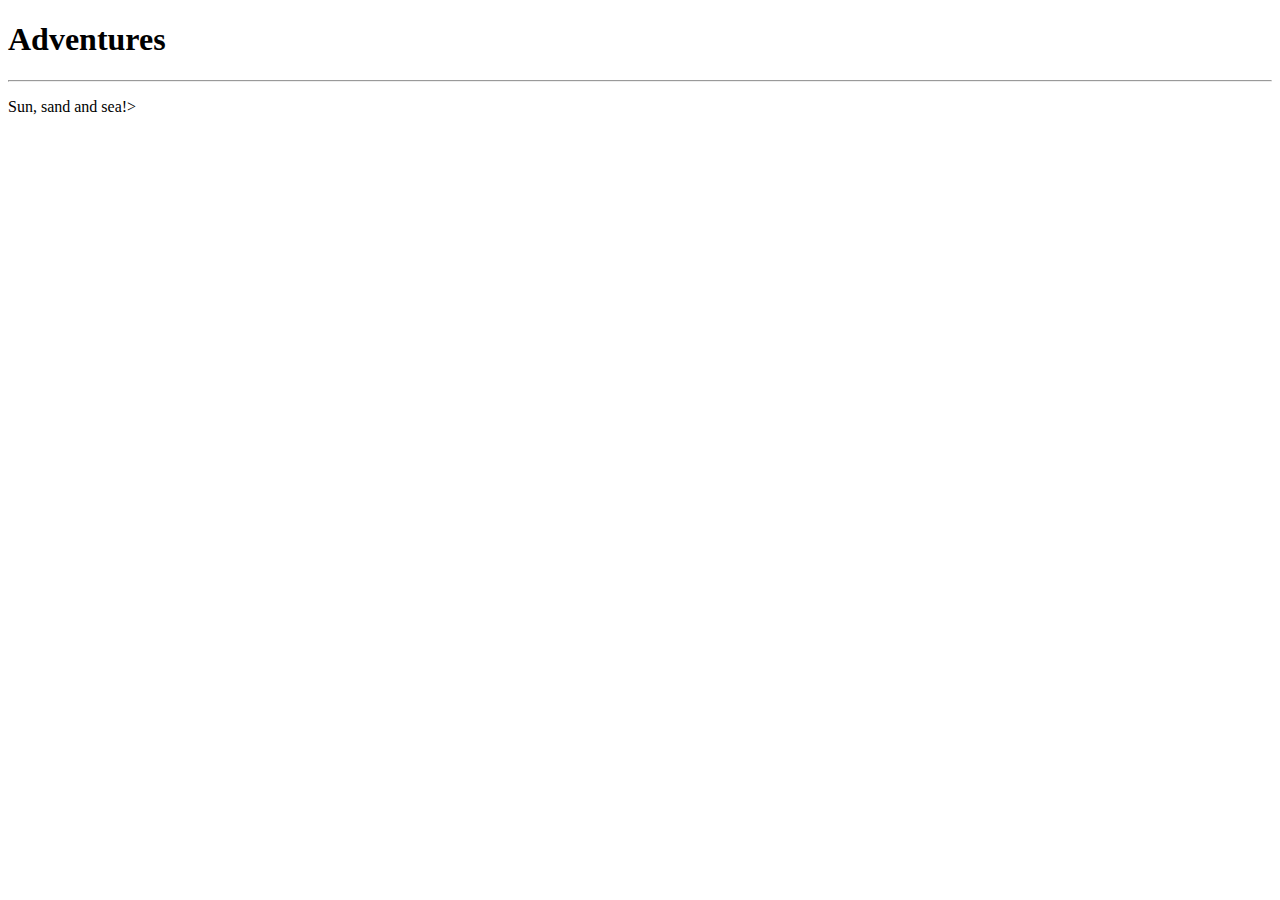
==== index.html @ e9827e68 "Lim-Rachael 1" ====
<!DOCTYPE html>
<html lang="en">
<head>
    <meta charset="UTF-8">
    <meta name="viewport" content="width=device-width, initial-scale=1.0">
    <meta http-equiv="X-UA-Compatible" content="ie=edge">
    <title>Journeys</title>
</head>
<body>
    <h1>Adventures</h1>
    <hr>
    <p>Sun, sand and sea!></p>
</body>
</html>
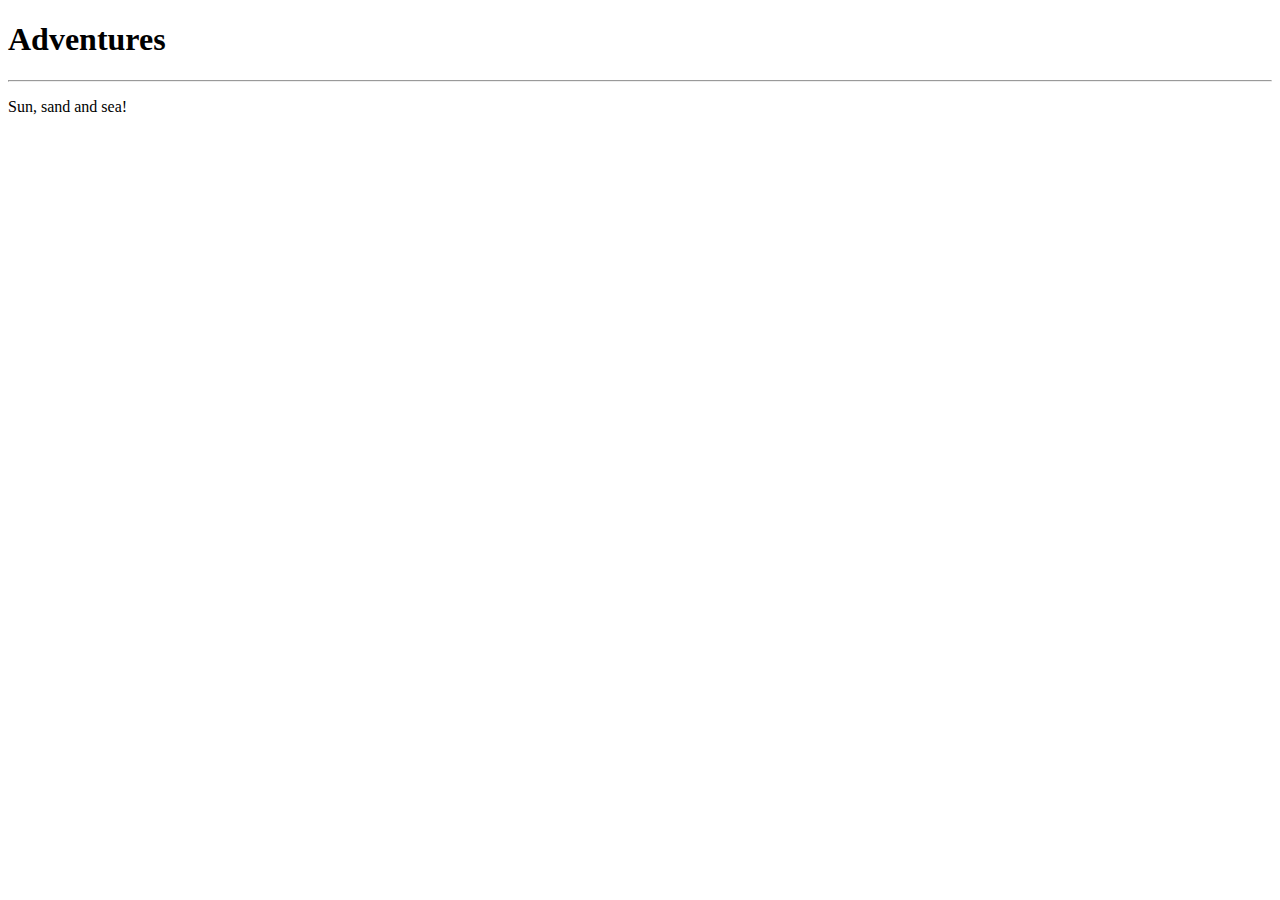
==== commit 5f808293: "Lim-Rachael 2" ====
--- a/index.html
+++ b/index.html
@@ -9,6 +9,6 @@
 <body>
     <h1>Adventures</h1>
     <hr>
-    <p>Sun, sand and sea!></p>
+    <p>Sun, sand and sea!</p>
 </body>
 </html>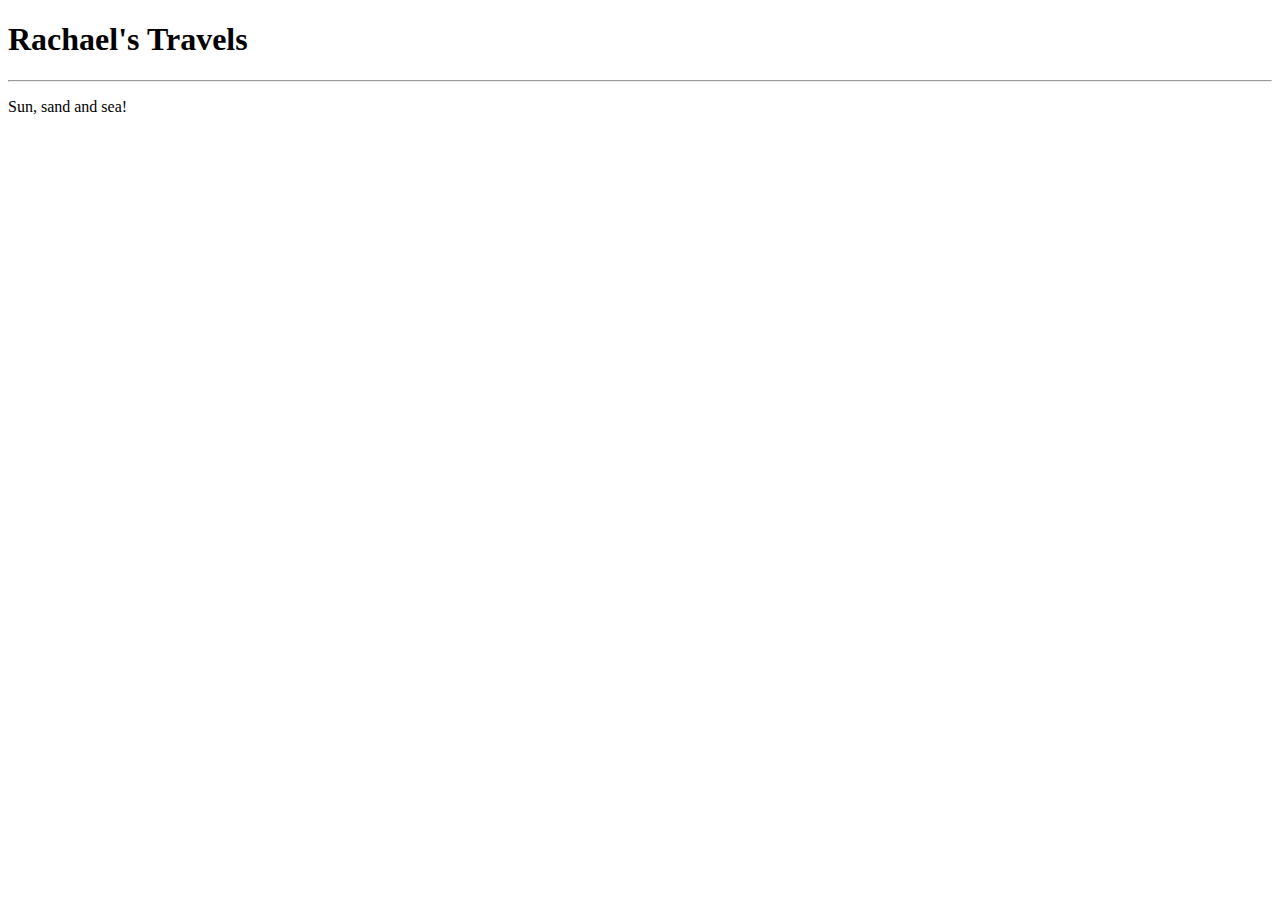
==== commit bfbb7400: "Lim-Rachael 3" ====
--- a/index.html
+++ b/index.html
@@ -7,7 +7,7 @@
     <title>Journeys</title>
 </head>
 <body>
-    <h1>Adventures</h1>
+    <h1>Rachael's Travels</h1>
     <hr>
     <p>Sun, sand and sea!</p>
 </body>
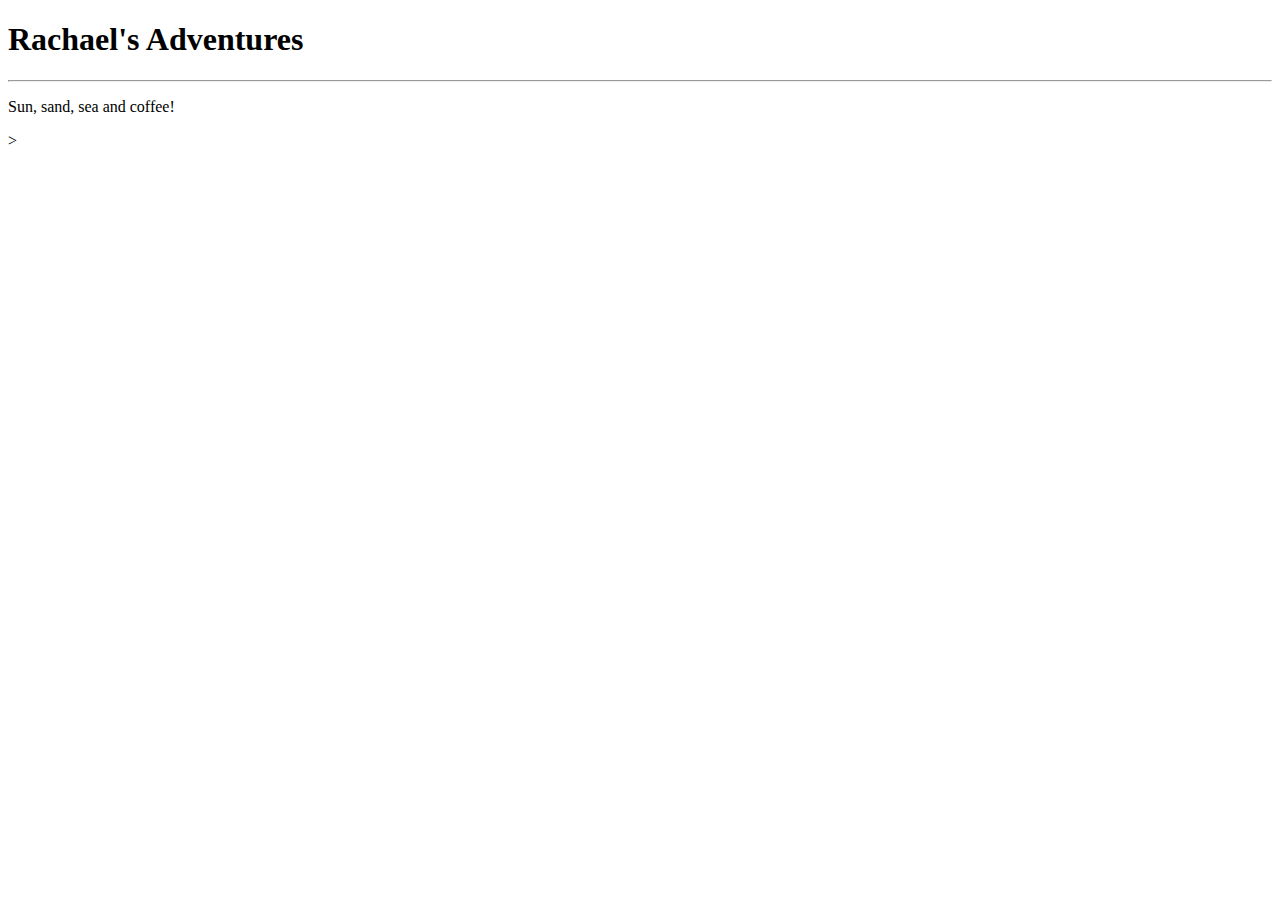
==== commit 28235a77: "Lim-Rachael 1" ====
--- a/index.html
+++ b/index.html
@@ -4,11 +4,11 @@
     <meta charset="UTF-8">
     <meta name="viewport" content="width=device-width, initial-scale=1.0">
     <meta http-equiv="X-UA-Compatible" content="ie=edge">
-    <title>Journeys</title>
+    <title>Serendipity</title>
 </head>
 <body>
-    <h1>Rachael's Travels</h1>
+    <h1>Rachael's Adventures</h1>
     <hr>
-    <p>Sun, sand and sea!</p>
+    <p>Sun, sand, sea and coffee!</p>
 </body>
-</html>+</html>>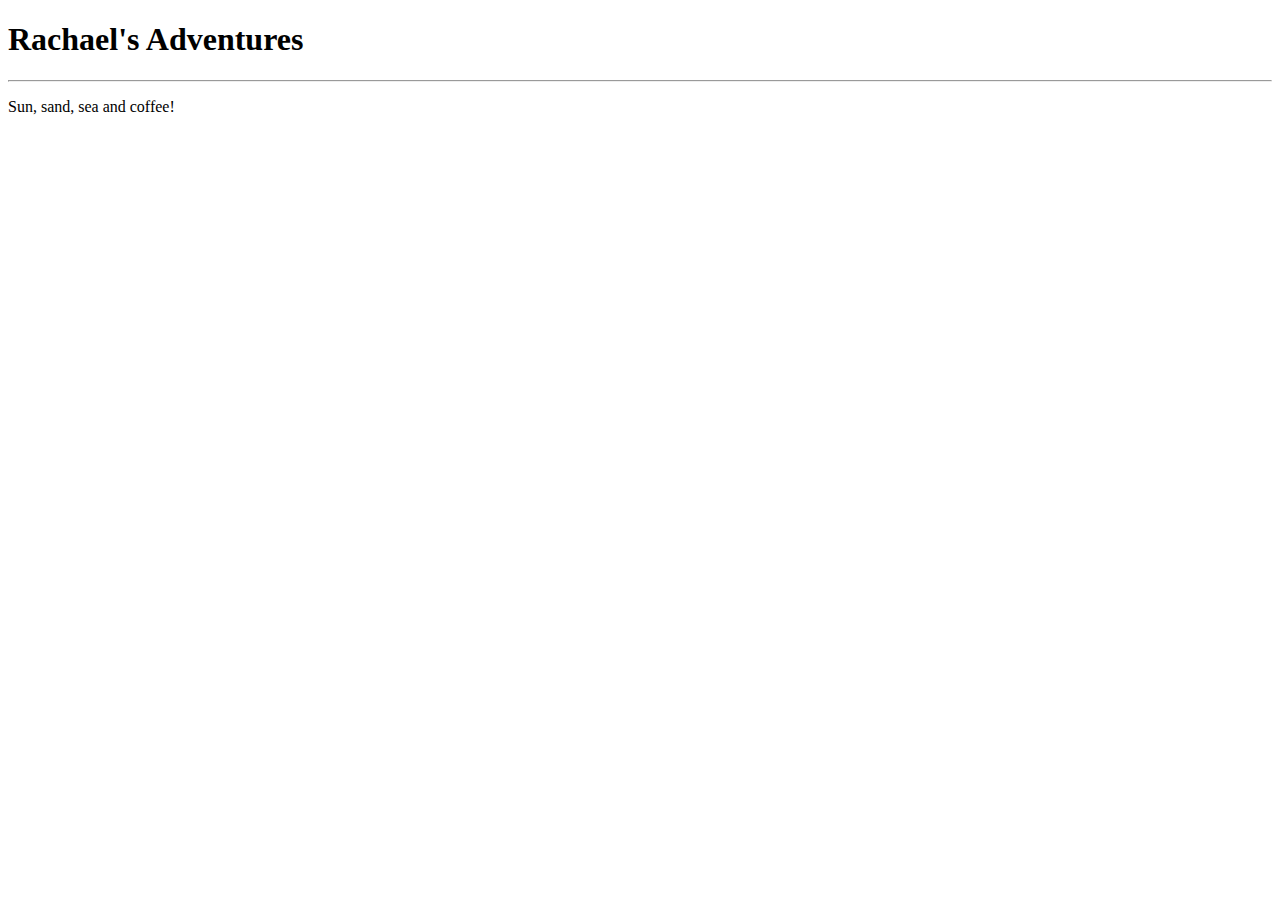
==== commit 28a6939a: "Lim-Rachael 2" ====
--- a/index.html
+++ b/index.html
@@ -11,4 +11,4 @@
     <hr>
     <p>Sun, sand, sea and coffee!</p>
 </body>
-</html>>+</html>